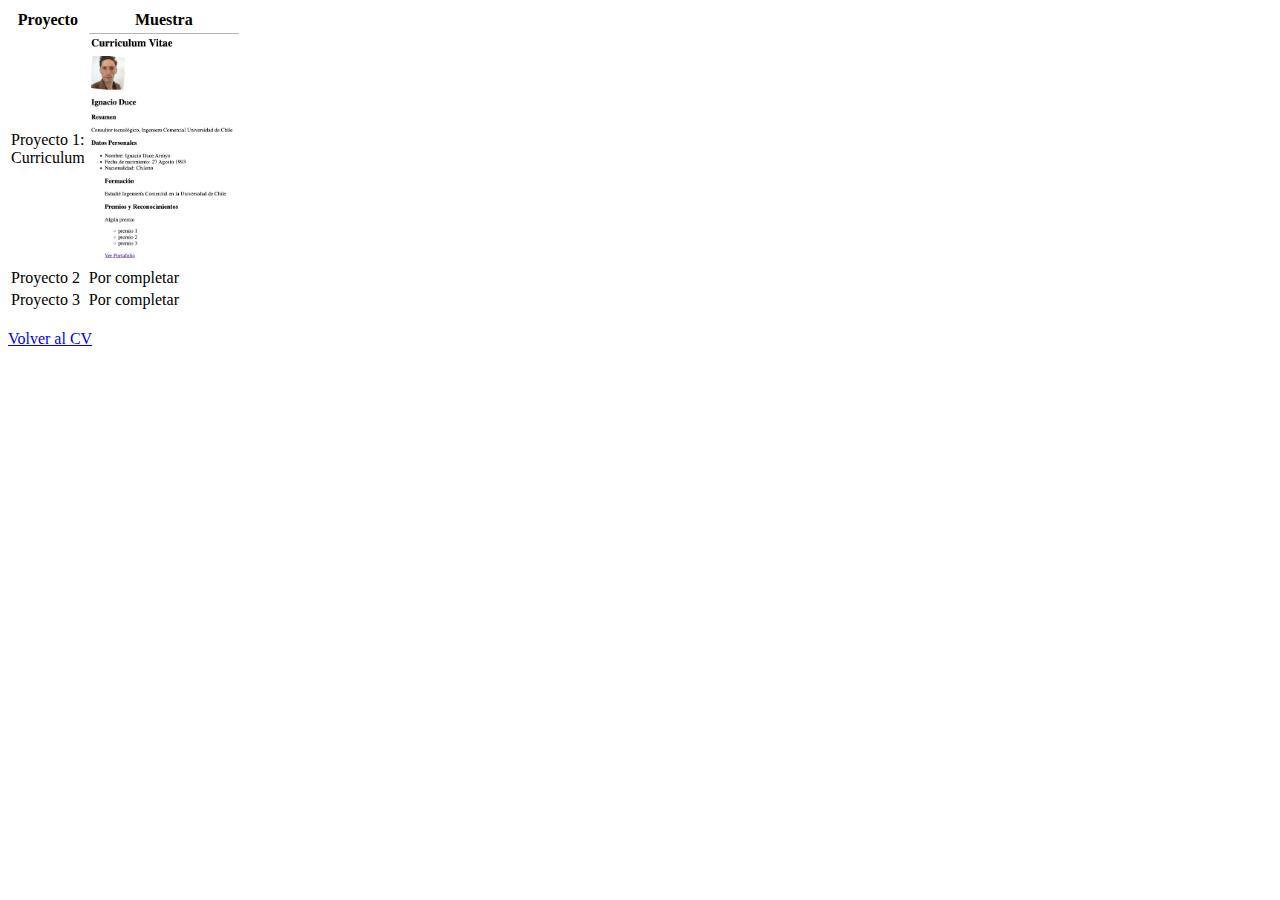
==== portafolio.html @ e749f861 "Configuración info y estilos 1" ====
<!DOCTYPE html>
<html lang="en">
<head>
    <meta charset="UTF-8">
    <meta http-equiv="X-UA-Compatible" content="IE=edge">
    <meta name="viewport" content="width=device-width, initial-scale=1.0">
    <link rel="stylesheet" href="./Assets/Css/Styles.css">
    <title>Portafolio</title>
</head>

<body>
<table>
    <tr>
        <th>Proyecto</th>
        <th>Muestra</th>
    </tr>

    <tr>
        <td>Proyecto 1: <br /> Curriculum</td>
        <td> <img src="./Assets/img/CV.png" alt="foto CV" width=150></img> </td>
    </tr>
    
    <tr>
        <td>Proyecto 2</td>
        <td>Por completar</td>
    </tr>

<tr>
    <td>Proyecto 3</td>
    <td>Por completar</td>
</tr>

</table>

<br />
    <a href="./cv index.html">Volver al CV</a>

</body>

</html>
---- Assets/Css/Styles.css ----
.i-col {
    display: flex;
    padding: 2em;
}

.d-col {
    display: flex;
    padding: 2em;
}
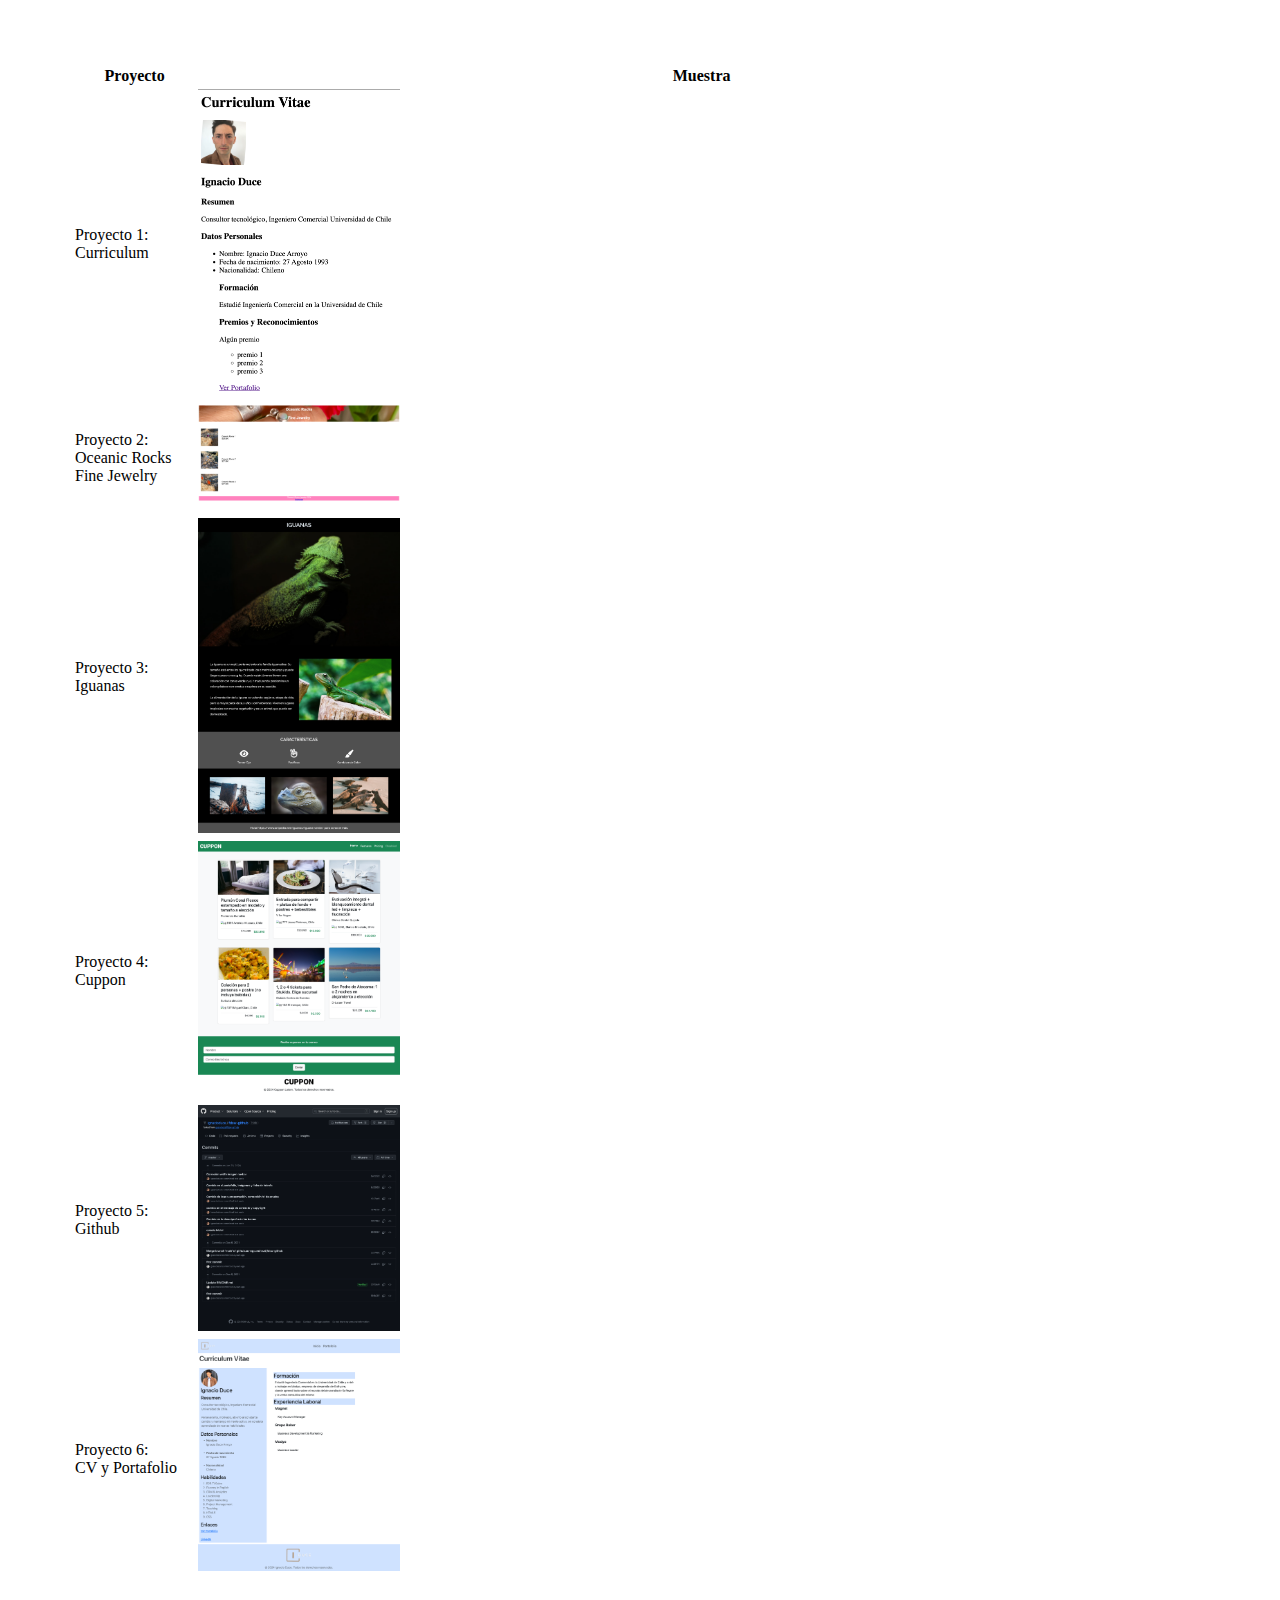
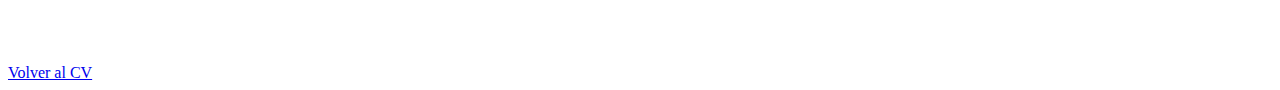
==== commit c2b843a8: "Portafolio y estilos actualizados" ====
--- a/portafolio.html
+++ b/portafolio.html
@@ -5,10 +5,16 @@
     <meta http-equiv="X-UA-Compatible" content="IE=edge">
     <meta name="viewport" content="width=device-width, initial-scale=1.0">
     <link rel="stylesheet" href="./Assets/Css/Styles.css">
-    <title>Portafolio</title>
+    <link href="https://cdn.jsdelivr.net/npm/bootstrap@5.3.2/dist/css/bootstrap.min.css" rel="stylesheet" integrity="sha384-T3c6CoIi6uLrA9TneNEoa7RxnatzjcDSCmG1MXxSR1GAsXEV/Dwwykc2MPK8M2HN" crossorigin="anonymous">
+
+    <link rel="preconnect" href="https://fonts.googleapis.com">
+    <link rel="preconnect" href="https://fonts.gstatic.com" crossorigin>
+    <link href="https://fonts.googleapis.com/css2?family=Raleway:wght@500&display=swap" rel="stylesheet">
+ <title>Portafolio</title>
 </head>
 
 <body>
+<div class="portafolio">
 <table>
     <tr>
         <th>Proyecto</th>
@@ -17,23 +23,38 @@
 
     <tr>
         <td>Proyecto 1: <br /> Curriculum</td>
-        <td> <img src="./Assets/img/CV.png" alt="foto CV" width=150></img> </td>
+        <td> <img src="./Assets/img/CV.png" alt="foto CV" width=20%></img> </td>
     </tr>
     
     <tr>
-        <td>Proyecto 2</td>
-        <td>Por completar</td>
+        <td>Proyecto 2: <br /> Oceanic Rocks Fine Jewelry</td>
+        <td><img src="./Assets/img/Oceanic-rocks.png" alt="foto CV" width=20%></img> </td>
     </tr>
 
 <tr>
-    <td>Proyecto 3</td>
-    <td>Por completar</td>
+    <td>Proyecto 3: <br />Iguanas</td>
+    <td><img src="./Assets/img/Iguanas.png" alt="foto CV" width=20%></img> </td>
+</tr>
+
+<tr>
+    <td>Proyecto 4: <br /> Cuppon</td>
+    <td><img src="./Assets/img/Cuppon.png" alt="foto CV" width=20%></img> </td>
+</tr>
+
+<tr>
+    <td>Proyecto 5: <br /> Github</td>
+    <td><img src="./Assets/img/u5-Github.png" alt="foto CV" width=20%></img> </td>
+</tr>
+
+<tr>
+    <td>Proyecto 6: <br /> CV y Portafolio</td>
+    <td><img src="./Assets/img/cv-portafolio.png" alt="foto CV" width=20%></img> </td>
 </tr>
 
 </table>
-
+</div>
 <br />
-    <a href="./cv index.html">Volver al CV</a>
+    <a href="./index.html">Volver al CV</a>
 
 </body>
 
--- a/Assets/Css/Styles.css
+++ b/Assets/Css/Styles.css
@@ -1,10 +1,5 @@
-
-.i-col {
+.portafolio {
     display: flex;
     padding: 2em;
-}
-
-.d-col {
-    display: flex;
-    padding: 2em;
+    margin: 2em;
 }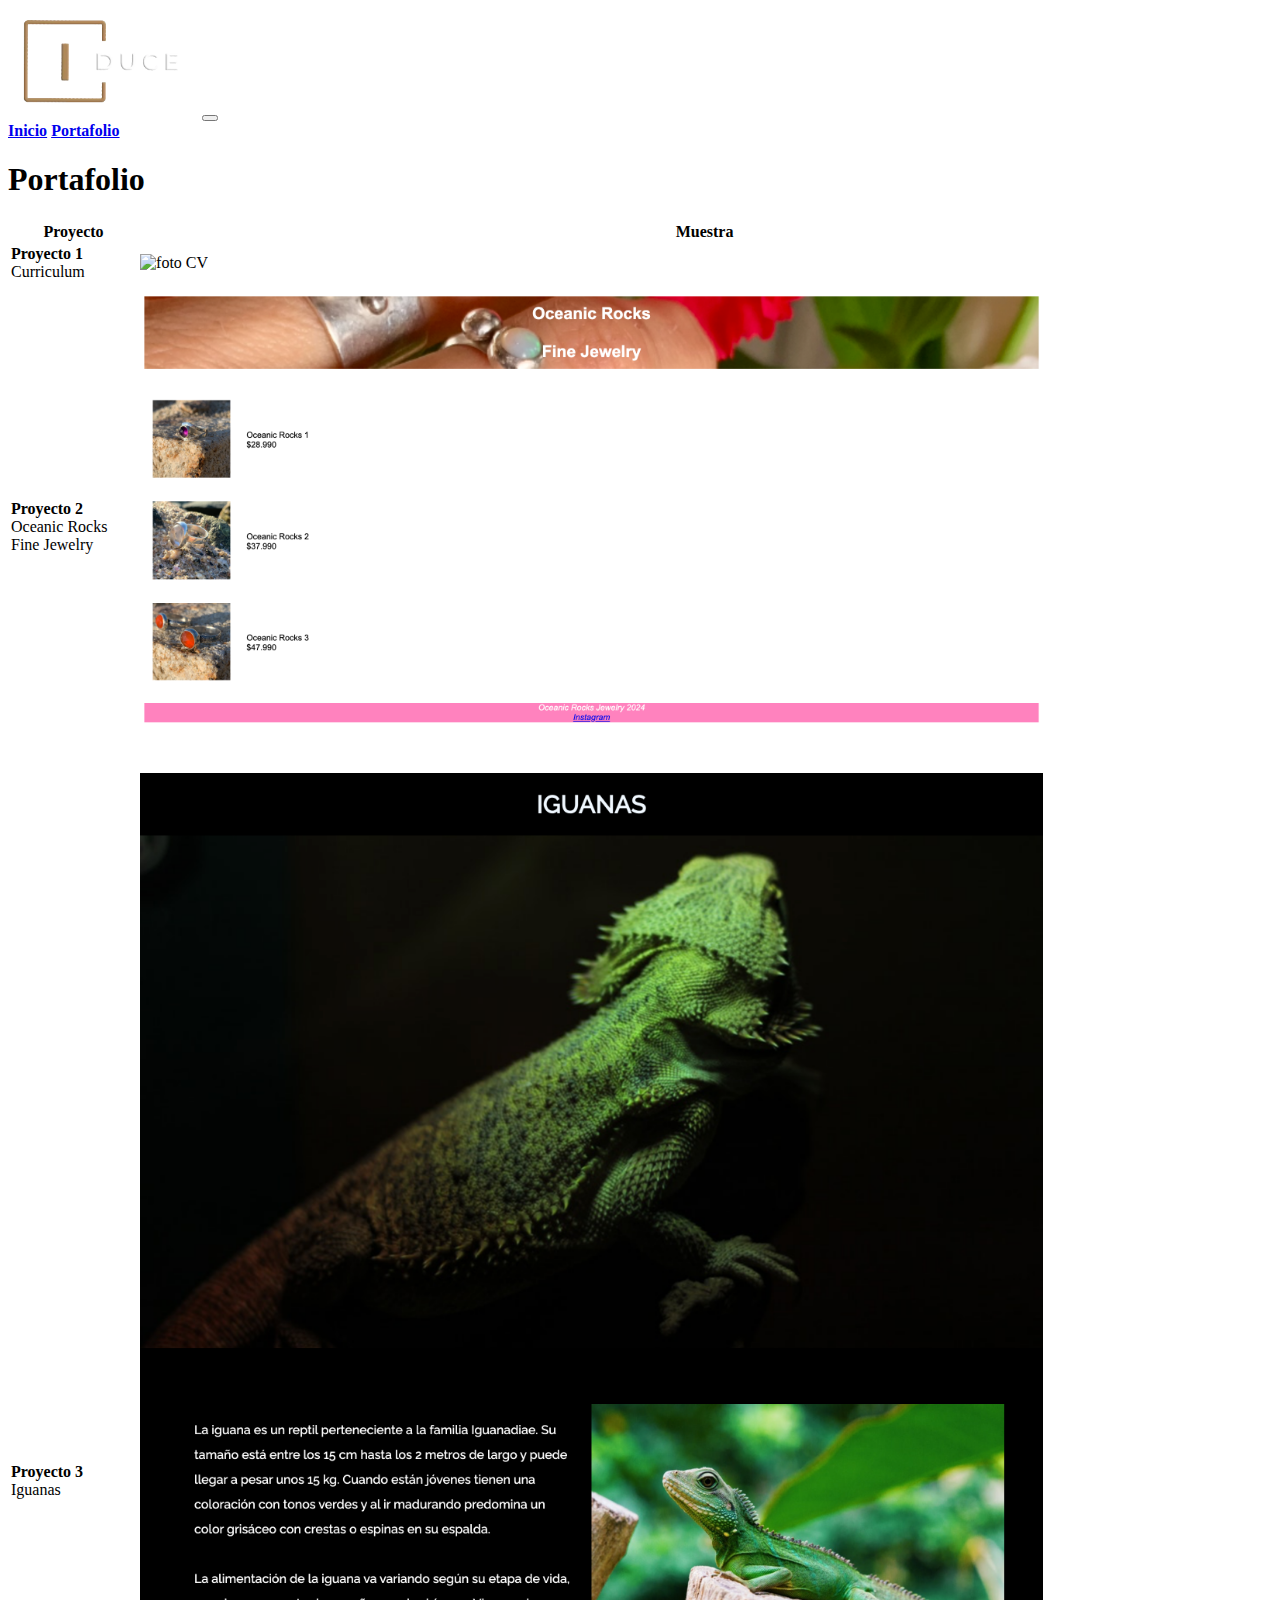
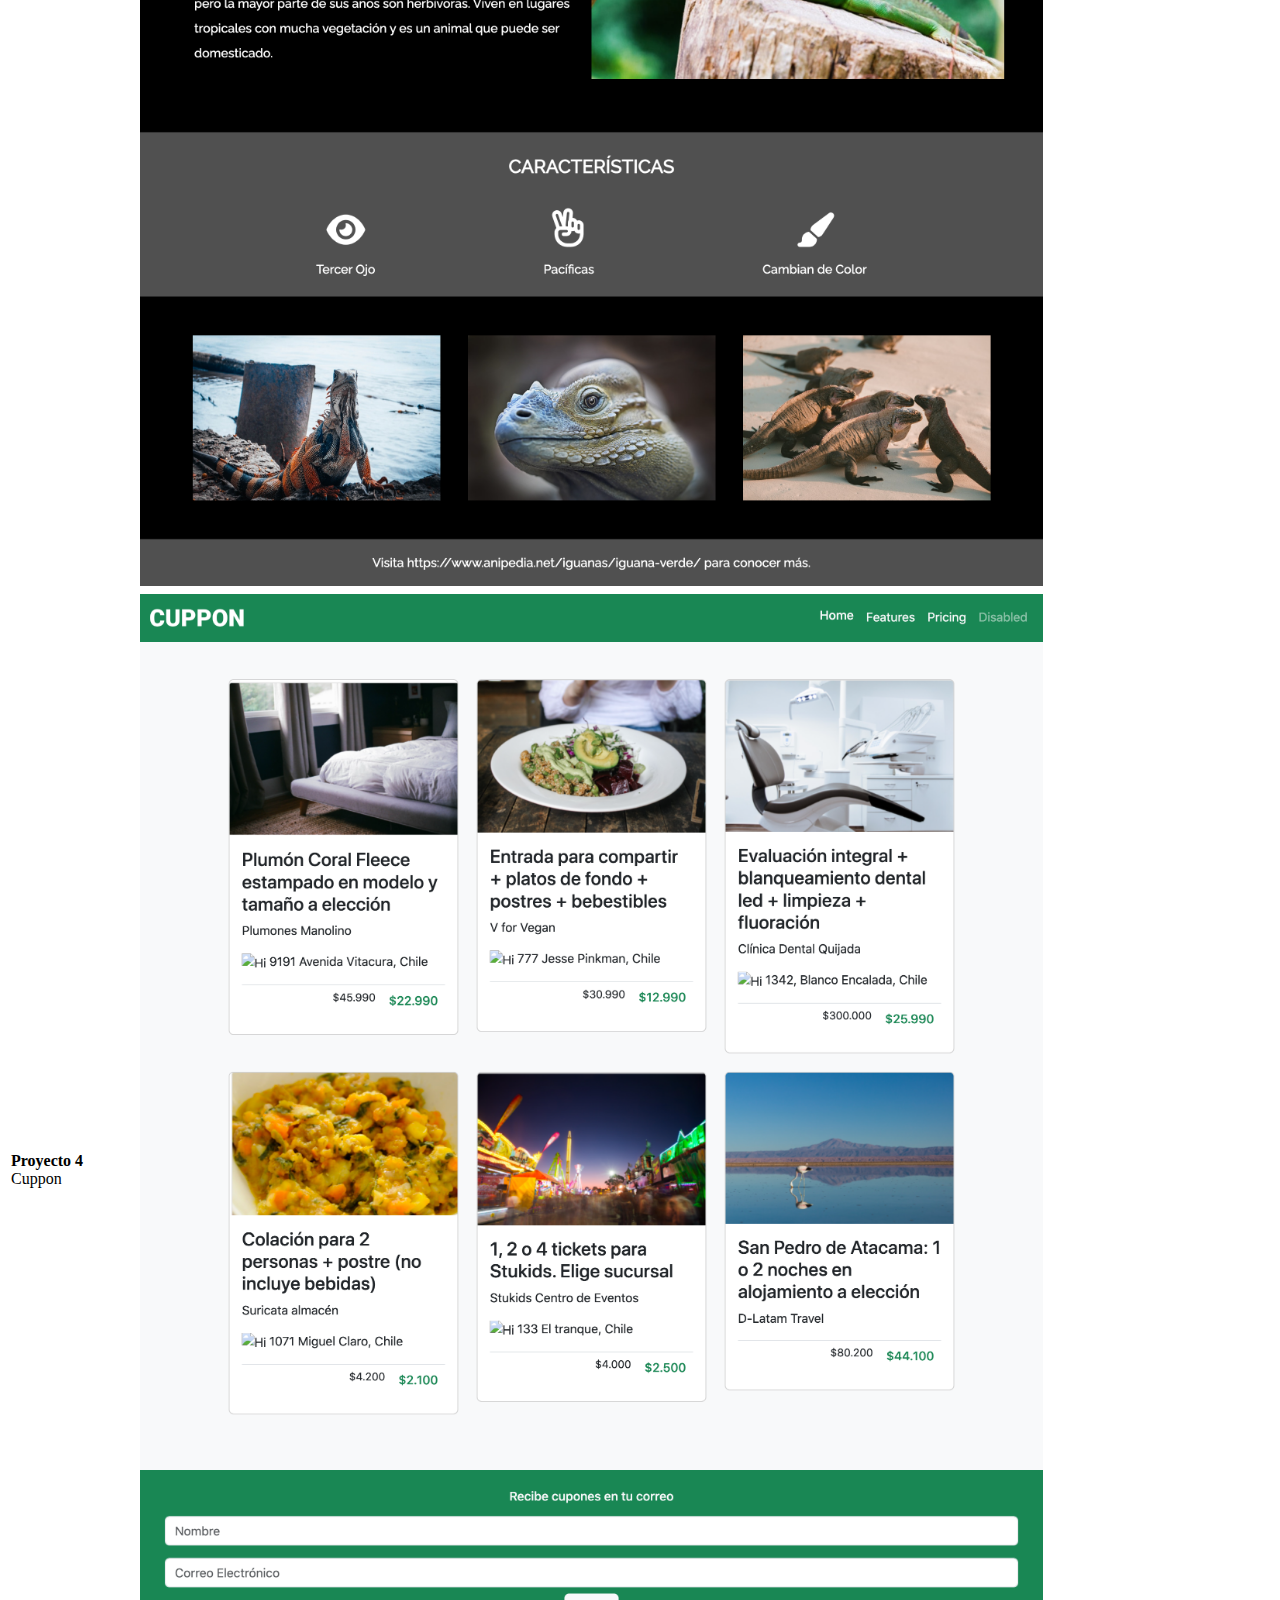
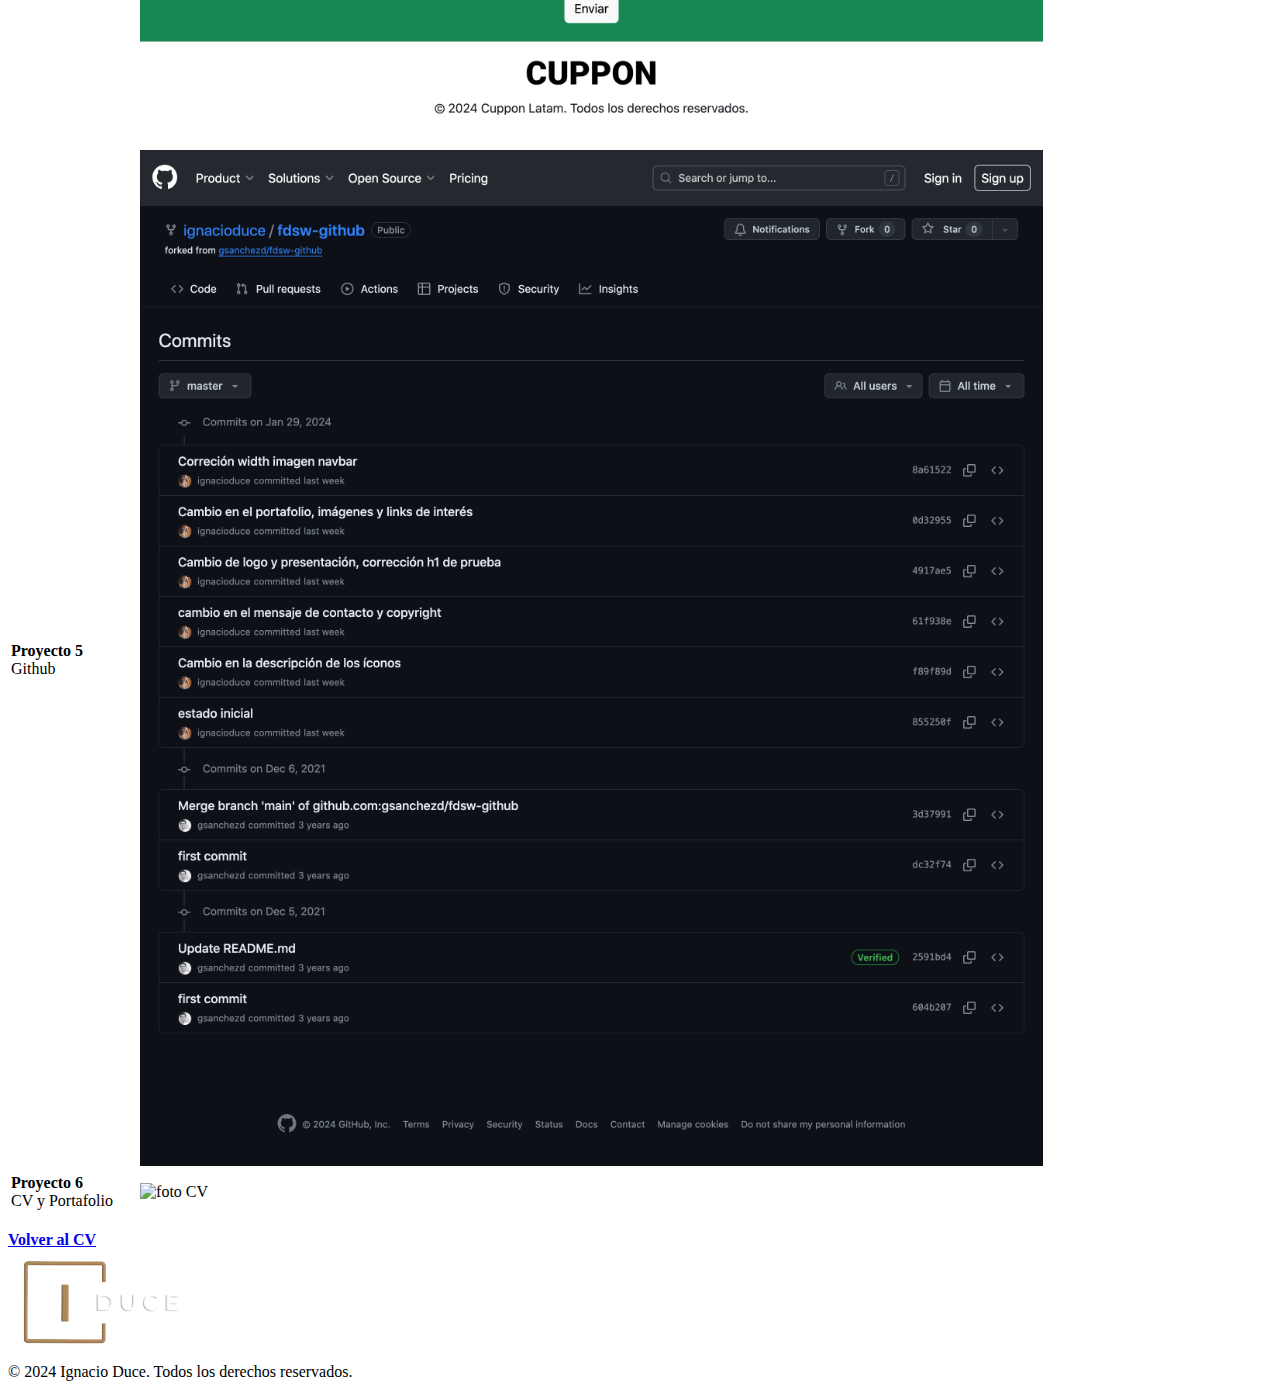
==== commit 62ee8e85: "cambio logo" ====
--- a/portafolio.html
+++ b/portafolio.html
@@ -11,51 +11,85 @@
     <link rel="preconnect" href="https://fonts.gstatic.com" crossorigin>
     <link href="https://fonts.googleapis.com/css2?family=Raleway:wght@500&display=swap" rel="stylesheet">
  <title>Portafolio</title>
+
+<!--Inicio Navbar-->
+<nav class="navbar navbar-expand-lg navbar-light bg-primary-subtle">
+    <div class="container-fluid">
+      <a class="navbar-brand" href="./index.html"><img width="15%" src="./Assets/img/i-duce-logo-1.webp" alt="Logo" class="class="d-flex align-items-center justify-content-center"></a>
+      <button class="navbar-toggler" type="button" data-bs-toggle="collapse" data-bs-target="#navbarNavAltMarkup" aria-controls="navbarNavAltMarkup" aria-expanded="false" aria-label="Toggle navigation">
+        <span class="navbar-toggler-icon"></span>
+      </button>
+      <div class="collapse navbar-collapse" id="navbarNavAltMarkup">
+        <div class="navbar-nav">
+          <a class="nav-link active text-secondary " aria-current="page" href="./index.html"><b>Inicio</b></a>
+          <a class="nav-link text-secondary " href="./portafolio.html"><b>Portafolio</b></a>
+        </div>
+      </div>
+    </div>
+  </nav>
+<!--Fin Navbar-->
+
 </head>
 
 <body>
-<div class="portafolio">
+<div class="text-left m-2 p-20 mb-4">
+    <h1><b>Portafolio</b></h1>
+</div>
+<section class="col-8">
+<div id="portafolio">
 <table>
     <tr>
-        <th>Proyecto</th>
-        <th>Muestra</th>
+        <th id="th">Proyecto</th>
+        <th id="th">Muestra</th>
     </tr>
 
     <tr>
-        <td>Proyecto 1: <br /> Curriculum</td>
-        <td> <img src="./Assets/img/CV.png" alt="foto CV" width=20%></img> </td>
+        <td><b>Proyecto 1</b> <br /> Curriculum</td>
+        <td id="img"> <img src="./Assets/img/cv 1.png" alt="foto CV" width=80%></img> </td>
     </tr>
     
     <tr>
-        <td>Proyecto 2: <br /> Oceanic Rocks Fine Jewelry</td>
-        <td><img src="./Assets/img/Oceanic-rocks.png" alt="foto CV" width=20%></img> </td>
+        <td><b>Proyecto 2</b> <br /> Oceanic Rocks Fine Jewelry</td>
+        <td id="img"><img src="./Assets/img/Oceanic-rocks.png" alt="foto CV" width=80%></img> </td>
     </tr>
 
 <tr>
-    <td>Proyecto 3: <br />Iguanas</td>
-    <td><img src="./Assets/img/Iguanas.png" alt="foto CV" width=20%></img> </td>
+    <td><b>Proyecto 3</b> <br />Iguanas</td>
+    <td id="img"><img src="./Assets/img/Iguanas.png" alt="foto CV" width=80%></img> </td>
 </tr>
 
 <tr>
-    <td>Proyecto 4: <br /> Cuppon</td>
-    <td><img src="./Assets/img/Cuppon.png" alt="foto CV" width=20%></img> </td>
+    <td><b>Proyecto 4</b> <br /> Cuppon</td>
+    <td id="img"><img src="./Assets/img/Cuppon.png" alt="foto CV" width=80%></img> </td>
 </tr>
 
 <tr>
-    <td>Proyecto 5: <br /> Github</td>
-    <td><img src="./Assets/img/u5-Github.png" alt="foto CV" width=20%></img> </td>
+    <td><b>Proyecto 5</b> <br /> Github</td>
+    <td id="img"><img src="./Assets/img/u5-Github.png" alt="foto CV" width=80%></img> </td>
 </tr>
 
 <tr>
-    <td>Proyecto 6: <br /> CV y Portafolio</td>
-    <td><img src="./Assets/img/cv-portafolio.png" alt="foto CV" width=20%></img> </td>
+    <td><b>Proyecto 6</b> <br /> CV y Portafolio</td>
+    <td id="img"><img src="./Assets/img/cv-portafolio-final-2.png" alt="foto CV" width=80%></img> </td>
 </tr>
 
 </table>
 </div>
+</section>
 <br />
-    <a href="./index.html">Volver al CV</a>
+<div class="col-9">
+<div class="link-fin">
+    <a href="./index.html"><b>Volver al CV</b></a>
+</div>
+</div>
+</body>
+<!--Inicio Footer-->
 
-</body>
-
+<footer class="text-center p-2 mb-4 bg bg-primary-subtle text-secondary">
+    <div class=" d-flex align-content-center justify-content-center align-items-center p-2">
+    <img  width="15%" src="./Assets/img/i-duce-logo-1.webp" alt="Logo" class="d-flex align-items-center justify-content-center">
+    </div>
+    &copy; 2024 Ignacio Duce. Todos los derechos reservados.
+  </footer>
+<!--Fin Footer-->
 </html>
